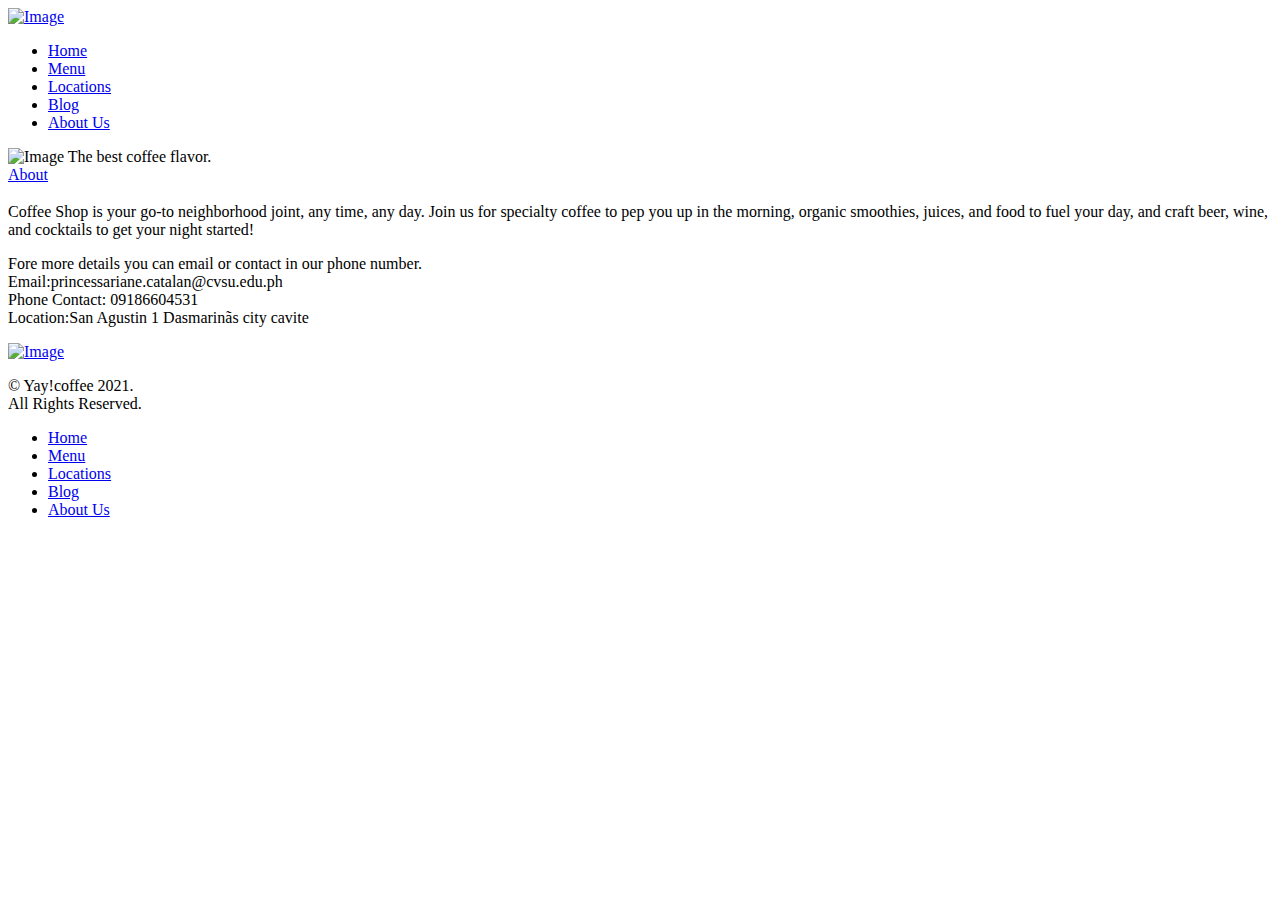
==== about.html @ e6d14a26 "coffee shop" ====
<!DOCTYPE html>
<html>
<head>
	<meta charset="UTF-8">
	<title>Coffee shop</title>
	<link rel="stylesheet" type="text/css" href="css/style.css">
</head>
<body>
	<div id="page">
		<div>
			<div id="header">
				<a href="index.php"><img src="images/logo.png" alt="Image"></a>
				<ul>
					<li>
						<a href="index.html">Home</a>
					</li>
					<li class="current">
						<a href="menu.html">Menu</a>
					</li>
					<li>
						<a href="locations.html">Locations</a>
					</li>
					<li>
						<a href="blog.html">Blog</a>
					</li>
					<li>
						<a href="about.html">About Us</a>
					</li>
				</ul>
			</div>
			<div id="body">
				<div id="figure">
					<img src="images/headline-home.jpg" alt="Image">
					<span>The best coffee flavor.</span>
				</div>
				<div>
					<a href="about.html" class="about">About</a>
					<div>
						<h3></h3>
						<p>
								Coffee Shop is your go-to neighborhood joint, any time, any day. Join us for specialty coffee to pep you up in the morning, organic smoothies, juices, and food to fuel your day, and craft beer, wine, and cocktails to get your night started!
						</p>
						<p>
								Fore more details you can email or contact in our phone number.<br>
								Email:princessariane.catalan@cvsu.edu.ph<br>
								Phone Contact: 09186604531<br>
								Location:San Agustin 1 Dasmarinãs city cavite

						</p>
						
					</div>
				</div>
			</div>
			<div id="footer">
				<div>
					<a href="index.html"><img src="images/logo2.png" alt="Image"></a>
					<p class="footnote">
						&copy; Yay&#33;coffee 2021.<br>All Rights Reserved.
					</p>
				</div>
				<div class="section">
					<ul>
					<li>
						<a href="index.html">Home</a>
					</li>
					<li class="current">
						<a href="menu.html">Menu</a>
					</li>
					<li>
						<a href="locations.html">Locations</a>
					</li>
					<li>
						<a href="blog.html">Blog</a>
					</li>
					<li>
						<a href="about.html">About Us</a>
					</li>
				</ul>
					
				</div>
			</div>
		</div>
	</div>
</body>
</html>
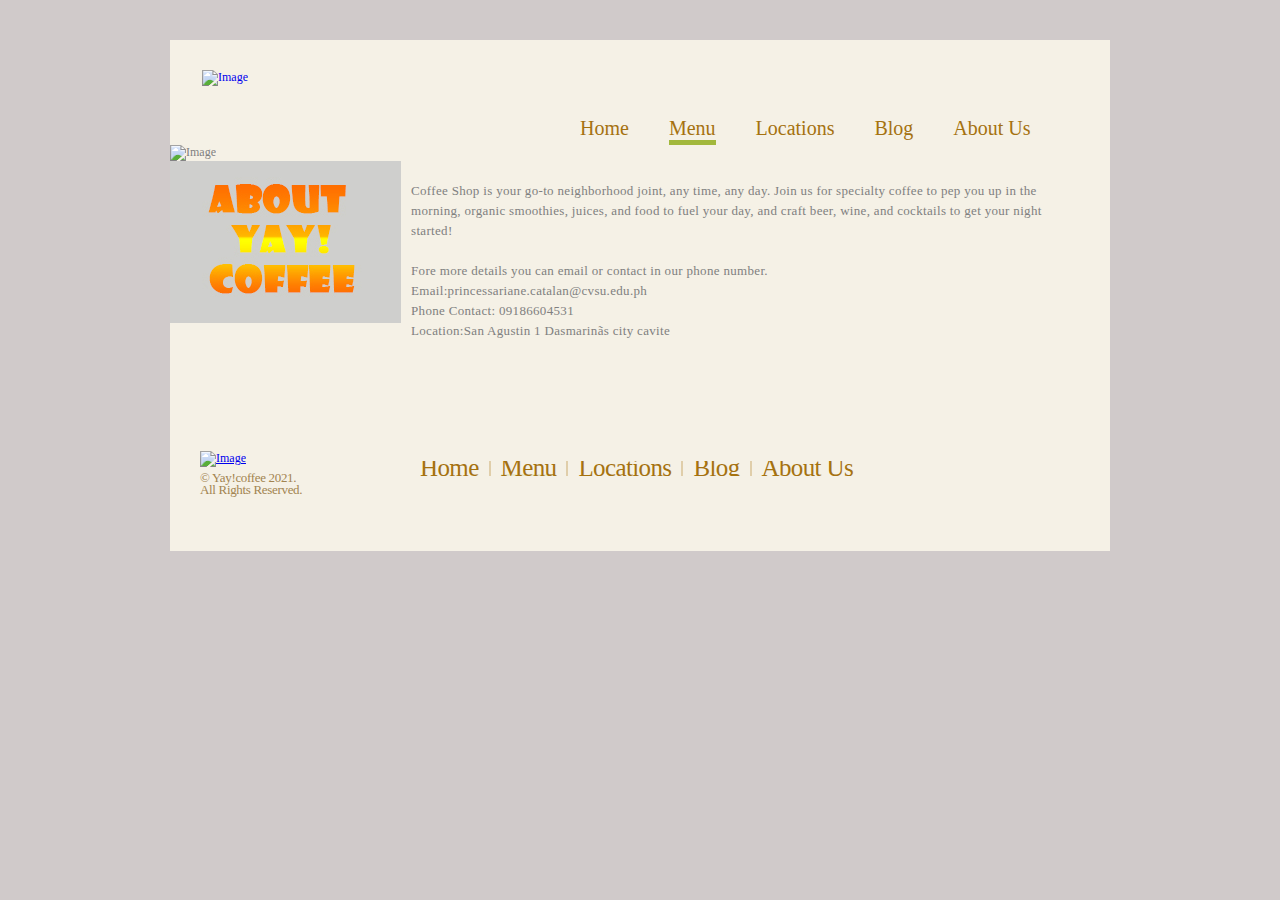
==== commit 7fa0e50a: "Add files via upload" ====
--- a/about.html
+++ b/about.html
@@ -3,13 +3,13 @@
 <head>
 	<meta charset="UTF-8">
 	<title>Coffee shop</title>
-	<link rel="stylesheet" type="text/css" href="css/style.css">
+	<link rel="stylesheet" type="text/css" href="style.css">
 </head>
 <body>
 	<div id="page">
 		<div>
 			<div id="header">
-				<a href="index.php"><img src="images/logo.png" alt="Image"></a>
+				<a href="index.php"><img src="logo.png" alt="Image"></a>
 				<ul>
 					<li>
 						<a href="index.html">Home</a>
@@ -30,7 +30,7 @@
 			</div>
 			<div id="body">
 				<div id="figure">
-					<img src="images/headline-home.jpg" alt="Image">
+					<img src="headline-home.jpg" alt="Image">
 					<span>The best coffee flavor.</span>
 				</div>
 				<div>
@@ -53,7 +53,7 @@
 			</div>
 			<div id="footer">
 				<div>
-					<a href="index.html"><img src="images/logo2.png" alt="Image"></a>
+					<a href="index.html"><img src="logo2.png" alt="Image"></a>
 					<p class="footnote">
 						&copy; Yay&#33;coffee 2021.<br>All Rights Reserved.
 					</p>
--- a/style.css
+++ b/style.css
@@ -0,0 +1,632 @@
+
+body {background-color: #d0caca;
+	color: gray;
+	font-family: 'open_sansregular';
+	font-size: 12px;
+	margin: 0;
+	padding: 0;
+}
+li a {
+	outline: none;
+	font-size: 25px;
+	font-family:Gadugi;
+}
+img {
+	border: 0;
+}
+p {
+	letter-spacing: 0.025em;
+	line-height: 20px;
+}
+p a {
+	color:#fff;
+}
+p a:hover {
+	color: #bfcb75;
+}
+#page {
+	background: url(bg-page.png) repeat;
+	margin: 30px auto 0;
+	padding: 10px;
+	width: 940px;
+}
+#page div {
+	background: #f5f1e6 url(bg-logo.jpg) no-repeat left top;
+	padding: 0;
+	width: 940px;
+}
+#page div div#header {
+	background: none;
+	overflow: hidden;
+	padding: 0;
+	width: auto;
+}
+#page div div#header img {
+	float: left;
+	margin: 30px 0 0 32px;
+}
+#page div div#header ul {
+	float: right;
+	list-style: none;
+	margin: 77px 0 0;
+	overflow: hidden;
+	padding: 0;
+	width: 550px;
+}
+#page div div#header ul li {
+	float: left;
+	padding: 0 20px;
+}
+#page div div#header ul li a {
+	color: #a57210;
+	display: block;
+	font-family: 'UltraRegular';
+	font-size: 20px;
+	text-decoration: none;
+}
+#page div div#header ul li.current a,
+#page div div#header ul li a:hover {
+	border-bottom: 5px solid #a2b83c;
+}
+#page div div#body {
+	background: url(separator-long.png) no-repeat bottom center;
+	padding: 0 0 10px;
+}
+#page div div#body div#figure {
+	font-family: 'UltraRegular';
+	padding: 0;
+	position: relative;
+}
+#page div div#body div#figure span {
+	color: #dade7d;
+	display: block;
+	font-size: 35px;
+	left: 50px;
+	position: absolute;
+	top: 85px;
+	text-shadow: 1px 5px #605012;
+}
+#page div div#body div#figure span#home {
+	color: #f9b94b;
+	font-size: 45px;
+	line-height: 45px;
+	top: 118px;
+	text-shadow: 1px 5px #824622;
+	width: 590px;
+}
+#page div div#body div#figure span#home a {
+	background: url(bg-find-out.png) repeat;
+	color:#191714;
+	display: inline-block;
+	font-size: 20px;
+	height: 30px;
+	letter-spacing: -0.025em;
+	line-height: 30px;
+	padding: 0 10px;
+	text-align: center;
+	text-decoration: none;
+	text-shadow: none;
+	vertical-align: middle;
+}
+#page div div#body div#figure span#home a:hover {
+	background: url(bg-find-out-hover.png) repeat;
+}
+#page div div#body div {
+	background: none;
+	overflow: hidden;
+	padding: 0 0 30px;
+	width: auto;
+}
+#page div div#body div div {
+	background: none;
+	float: left;
+	width: 660px;
+}
+#page div div#body div div#blog {
+	width: 685px;
+}
+#page div div#body div div p {
+	font-family: 'open_sansregular';
+	font-size: 13px;
+	margin: 0 0 20px;
+}
+#page div div#body div div h3 {
+	color: #8c7548;
+	font-family: 'UltraRegular';
+	font-size: 20px;
+	font-weight: normal;
+	letter-spacing: 0.025em;
+	line-height: 20px;
+	margin: 20px 0;
+}
+#page div div#body div div dl {
+	float: left;
+	margin: 30px 0 10px;
+	width: 330px;
+}
+#page div div#body div div dl dt {
+	color: #8c7548;
+	font-family: 'UltraRegular';
+	font-size: 16px;
+	letter-spacing: -0.025em;
+	line-height: 20px;
+}
+#page div div#body div div dl dd {
+	font-family: 'open_sansregular';
+	font-size: 13px;
+	letter-spacing: 0.025em;
+	line-height: 20px;
+	margin: 0;
+}
+#page div div#body div div ul {
+	list-style: none;
+	margin: 0;
+	overflow: hidden;
+	padding: 0;
+}
+#page div div#body div div ul li {
+	float: left;
+	height: 320px;
+	width: 220px;
+}
+#page div div#body div div ul li div {
+	background: url(bg-item-title.png) no-repeat center top;
+	height: 57px;
+	float: none;
+	margin: 0 auto;
+	padding: 0;
+	text-align: center;
+	width: 142px;
+}
+#page div div#body div div ul li div a {
+	color: #8c7548;
+	display: block;
+	font-family: 'UltraRegular';
+	font-size: 14px;
+	letter-spacing: -0.025em;
+	line-height: 16px;
+	padding: 14px 0 0;
+	text-decoration: none;
+}
+#page div div#body div#featured {
+	background: none;
+	overflow: hidden;
+	padding: 0;
+}
+#page div div#body div a.about,
+#page div div#body div a.locations,
+#page div div#body div a.whatshot,
+#page div div#body div a.blog {
+	display: block;
+	float: left;
+	text-indent: -999999px;
+}
+#page div div#body div a.about,
+#page div div#body div a.locations,
+#page div div#body div a.whatshot,
+#page div div#body div a.blog {
+	height: 162px;
+	margin: 0 10px 0 0;
+	width: 231px;
+}
+#page div div#body div#featured span.whatshot {
+	background: url(whats-hot.jpg) no-repeat left top;
+	display: block;
+	float: left;
+	height: 189px;
+	margin: 0;
+	position: relative;
+	width: 237px;
+}
+#page div div#body div#featured span.whatshot a {
+	background: url(bg-find-out2.png) repeat;
+	color: #8c7548;
+	display: inline-block;
+	height: 30px;
+	font-family: 'UltraRegular';
+	font-size: 14px;
+	letter-spacing: -0.025em;
+	line-height: 30px;
+	margin: 127px 0 0 33px;
+	padding: 0 10px;
+	text-align: center;
+	text-decoration: none;
+}
+#page div div#body div#featured span.whatshot a:hover {
+	background: url(bg-find-out2-hover.png) repeat;
+}
+#page div div#body div a.about {
+	background: url(about.jpg) no-repeat left top;
+}
+#page div div#body div a.locations {
+	background: url(locations.jpg) no-repeat left top;
+}
+#page div div#body div a.whatshot {
+	background: url(whats-hot2.jpg) no-repeat left top;
+}
+#page div div#body div a.blog {
+	background: url(blog.jpg) no-repeat left top;
+}
+#page div div#body div div#blog ul:first-child {
+	background: none;
+	float: left;
+	margin: 0;
+	padding: 0;
+	width: 460px;
+}
+#page div div#body div div#blog ul:first-child li {
+	background: url(separator-blog-entry.png) no-repeat center top;
+	float: none;
+	height: auto;
+	padding: 40px 0 15px;
+	width: auto;
+}
+#page div div#body div div#blog ul:first-child li:first-child {
+	background: none;
+	padding: 20px 0 15px;
+}
+#page div div#body div div#blog ul:first-child li div {
+	background: none;
+	height: auto;
+	margin: 0 0 10px;
+	overflow: hidden;
+	text-align: left;
+	width: auto;
+}
+#page div div#body div div#blog ul:first-child li div div {
+	background: none;
+	display: block;
+	float: left;
+	height: 50px;
+	margin: 0;
+	padding: 0;
+	position: relative;
+	text-align: center;
+	width: 45px;
+}
+#page div div#body div div#blog ul:first-child li div div span.month {
+	color: #dc9f29;
+	display: block;
+	font-family: 'UltraRegular';
+	font-size: 8px;
+	letter-spacing: 0.025em;
+	line-height: 22px;
+	padding: 0;
+}
+#page div div#body div div#blog ul:first-child li div div span.date {
+	color: #dc9f29;
+	display: block;
+	font-family: 'UltraRegular';
+	font-size: 28px;
+	left: 2px;
+	letter-spacing: 0.025em;
+	line-height: 22px;
+	margin: 0;
+	padding: 0;
+	position: absolute;
+	top: 16px;
+}
+#page div div#body div div#blog ul:first-child li div h1 {
+	float: left;
+	font-family: 'UltraRegular';
+	font-size: 18px;
+	font-weight: normal;
+	letter-spacing: 0.025em;
+	line-height: 20px;
+	margin: 0 0 0 20px;
+	width: 375px;
+}
+#page div div#body div div#blog ul:first-child li div h1 a {
+	color: #858F48;
+	display: block;
+	font-size: inherit;
+	padding: 17px 0 0;
+	text-decoration: none;
+}
+#page div div#body div div#blog ul:first-child li a.readmore {
+	color: #bcc680;
+	display: inline-block;
+	font-family: 'UltraRegular';
+	font-size: 13px;
+	letter-spacing: 0.025em;
+	line-height: 20px;
+	margin: 0 0 0 380px;
+	text-align: right;
+}
+#page div div#body div div#blog ul:first-child li a.readmore:hover {
+	text-decoration: none;
+}
+#page div div#body div div#blog ul:first-child li p {
+	font-size: 13px;
+	letter-spacing: 0.025em;
+	line-height: 20px;
+}
+#page div div#body div div#blog ul {
+	background: #f9f6ef;
+	float: right;
+	margin: 10px 0 0;
+	padding: 27px 0 15px;
+	width: 210px;
+}
+#page div div#body div div#blog ul li {
+	float: none;
+	height: auto;
+	padding: 20px 10px 0;
+	width: auto;
+}
+#page div div#body div div#blog ul li:first-child {
+	padding: 0 10px;
+}
+#page div div#body div div#blog ul li h2 {
+	font-family: 'UltraRegular';
+	font-size: 12px;
+	font-weight: normal;
+	letter-spacing: 0.025em;
+	line-height: 18px;
+	margin: 0;
+}
+#page div div#body div div#blog ul li h2 a {
+	color: #869048;
+	text-decoration: none;
+}
+#page div div#body div div#blog ul li span.date {
+	color: #dc9f2a;
+	display: block;
+	font-family: 'UltraRegular';
+	font-size: 10px;
+	letter-spacing: 0.025em;
+	line-height: 18px;
+	padding: 0 0 20px;
+}
+#page div div#body div div#blog ul li p {
+	font-size: 12px;
+	letter-spacing: 0.025em;
+	line-height: 18px;
+	margin: 0;
+}
+#page div div#body div div#blog ul li a.readmore {
+	color: #b0c26d;
+	display: inline-block;
+	font-family: 'open_sansregular';
+	font-size: 12px;
+	letter-spacing: 0.01em;
+	line-height: 18px;
+	margin: 0 0 0 133px;
+	padding: 3px 0 6px;
+	text-transform: capitalize;
+
+}
+#page div div#body div#featured div {
+	background: none;
+	float: left;
+	padding: 0;
+	width: 703px;
+}
+#page div div#body div#featured div a {
+	display: inline-block;
+	margin: 0 0 0 5px;
+}
+#page div div#body div.section {
+	background: #3c200b url(separator-content.jpg) no-repeat top center;
+	overflow: hidden;
+	padding: 30px 30px 0;
+	width: 880px;	
+}
+#page div div#body div.section ul {
+	float: left;
+	list-style: none;
+	margin: 0;
+	overflow: hidden;
+	padding: 20px 0 0;
+	width: 640px;
+}
+#page div div#body div.section ul li {
+	float: left;
+	margin: 0 0 0 20px;
+	width: 200px;
+}
+#page div div#body div.section ul li h2 {
+	font-family: 'UltraRegular';
+	font-size: 20px;
+	font-weight: normal;
+	letter-spacing: -0.025em;
+	line-height: 26px;
+	margin: 0;
+	padding: 10px 0 13px;
+}
+#page div div#body div.section ul li h2 a {
+	color: #899148;
+	display: inline-block;
+	text-decoration: none;
+}
+#page div div#body div.section ul li p {
+	color: #b98d6c;
+	letter-spacing: 0.025em;
+	line-height: 16px;
+	margin: 0;
+	font-size: 13px;
+	width: 190px;
+}
+#page div div#body div.section ul li a.readmore {
+	background: url(icon-arrow.png) no-repeat left center;
+	color:#aac34a;
+	display: inline-block;
+	float: right;
+	font-size: 15px;
+	letter-spacing: 0.01em;
+	margin: 10px 0 0 0;
+	padding: 0 22px 0 15px;
+	text-align: right;
+	text-transform: capitalize;
+}
+#page div div#body div.section ul li a.readmore:hover {
+	text-decoration: none;
+}
+#page div div#body div.section ul li:first-child {
+	margin: 0;
+}
+#page div div#body div.section ul li img {
+	border: 3px solid #f7f0e6;
+}
+#page div div#body div.section ul li a img,
+#page div div#body div div ul li a img {
+	display: block;
+}
+#page div div#body div.section div {
+	background: url(bg-recent-blog.jpg) no-repeat;
+	float: right;
+	height: 398px;
+	padding: 0;
+	width: 220px;
+}
+#page div div#body div.section div ul {
+	float: none;
+	margin: 70px 0 0;
+	width: auto;
+}
+#page div div#body div.section div ul li {
+	background: url(separator-recent-blog.jpg) no-repeat center top;
+	display: block;
+	float: none;
+	height: auto;
+	margin: 0;
+	padding: 12px 0 0;
+	width: 220px;
+}
+#page div div#body div.section div ul li:first-child {
+	background: url(separator-recent-blog-1st.jpg) no-repeat center top;
+}
+#page div div#body div.section div ul li h3 {
+	font-family: 'UltraRegular';
+	font-size: 14px;
+	font-weight: normal;
+	letter-spacing: -0.025em;
+	line-height: 16px;
+	margin: 0;
+	padding: 0 5px 0 20px;
+}
+#page div div#body div.section div ul li h3 a {
+	color: #9daf4b;
+	text-decoration: none;
+}
+#page div div#body div.section div ul li span {
+	color: #cbca75;
+	display: block;
+	font-family: 'UltraRegular';
+	font-size: 10px;
+	letter-spacing: -0.025em;
+	line-height: 16px;
+	padding: 0 5px 5px 20px;
+}
+#page div div#body div.section div ul li p {
+	color: #b98d6c;
+	font-size: 12px;
+	letter-spacing: 0.025em;
+	line-height: 16px;
+	padding: 0 5px 0 20px;
+}
+#page div div#body div.section div ul li a.readmore {
+	background: none;
+	color: #b0c26d;
+	display: inline-block;
+	float: none;
+	font-family: 'open_sansregular';
+	font-size: 13px;
+	letter-spacing: 0.01em;
+	line-height: 18px;
+	margin: 0 0 0 152px;
+	padding: 3px 0 6px;
+	text-align: left;
+	text-transform: capitalize;
+}
+#page div div#body div div#blog ul li a.readmore:hover {
+	text-decoration: none;
+}
+#page div div#footer {
+	background: #f5f1e6;
+	height: 120px;
+}
+#page div div#footer div {
+	background: none;
+	float: left;
+	margin: 20px 0 0 30px;
+	width: 190px;
+}
+#page div div#footer div a {
+	display: inline-block;
+}
+#page div div#footer div p.footnote {
+	color: #a28450;
+	font-family: 'UltraRegular';
+	font-size: 13px;
+	letter-spacing: -0.025em;
+	line-height: 12px;
+	margin: 5px 0 0;
+}
+#page div div#footer div.section {
+	background: none;
+	margin: 0 0 0 30px;
+	position: relative;
+	width: 655px;
+}
+#page div div#footer div.section ul {
+	list-style: none;
+	margin: 30px 0 0;
+	overflow: hidden;
+	padding: 0;
+}
+#page div div#footer div.section ul li {
+	border-left: 2px solid #e0ceaa;
+	float: left;
+	height: 15px;
+	line-height: 13px;
+	padding: 0 10px;
+}
+#page div div#footer div.section ul li a {
+	color: #a57210;
+	display: block;
+	font-family: 'UltraRegular';
+	letter-spacing: -0.025em;
+	text-decoration: none;
+	text-align: center;
+}
+#page div div#footer div.section ul li.current a {
+	color: #a57210;
+	border-bottom: 2px solid #e8e7cb;
+}
+#page div div#footer div.section ul li:first-child {
+	border: 0;
+	padding: 0 10px 0 0;
+}
+#page div div#footer div.section p {
+	color: #c6a971;
+	font-family: Arial, Helvetica, sans-serif;
+	font-size: 10px;
+	font-weight: bold;
+	line-height: 13px;
+	margin: 20px 0 0;
+}
+#page div div#footer div.section p a {
+	color: #c6a971;
+}
+#page div div#footer div.section p a:hover {
+	color: #91a130;
+}
+#page div div#footer div.section div#connect {
+	background: none;
+	float: none;
+	height: 18px;
+	margin: 0;
+	position: absolute;
+	right: 0;
+	top: 28px;
+	width: auto;
+}
+#page div div#footer div.section div#connect a {
+	display: inline-block;
+	float: left;
+	height: 18px;
+	margin: 0 8px;
+	text-indent: -99999px;
+	width: 18px;
+}